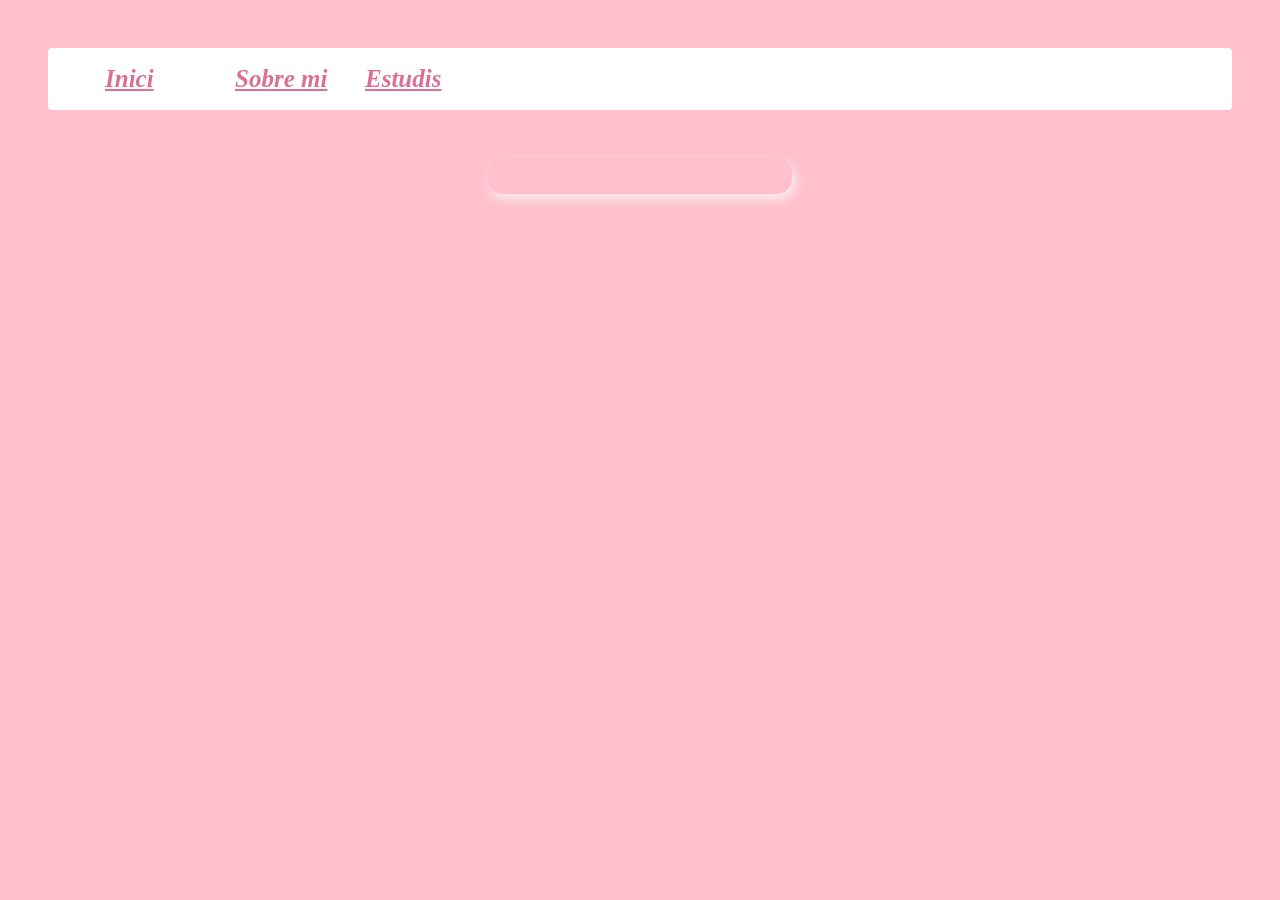
==== index.html @ 6b0e2901 "Add files via upload" ====
<!DOCTYPE html>
<html>
<head>
	<meta http-equiv="content-type" content="text/html; charset=utf-8" />
	<title>Portfoli de Lidia</title>
    <link rel="stylesheet" href="css/style.css">
</head>

<body>

    <ul>
        <li><a href="../index.html">Inici</a></li>
        <li><a href="./pages/sobre_mi.html">Sobre mi</a></li>
        <li><a href="./estudis.html">Estudis</a></li>   
    </ul>

            <footer class="copyright">
            <p>
                © 2026 Lidia Castillo Ruiz - Tots els drets reservats
            </p>
        </footer>
</body>
</html>
---- css/style.css ----
body {
    background-color: pink;
    color: white;
    margin: 0px;
}

img {
    width: 95px;
    height: 130px;
    object-fit: cover;
    border-radius: 25px;
    border: 5px solid white;
    box-shadow: 5px 5px 15px 5px rgb(235, 195, 216);
    margin: 20px auto;

}


ul {
    list-style-type: none;
    overflow: hidden;
    background-color: white;
    outline: auto;
    text-decoration-color: pink;
    margin: 50px;
}

ul li {
    font-size: 25px;
    font-weight: bolder;
    font-style: oblique;
    padding: 10px;
    float: left;
    width: 100px;
    margin: 5px
}

ul li a {
    color: palevioletred;
}

.text {
    padding: 20px 25px;
    border-radius: 25px;
    width: 450px;
    box-sizing: border-box;
    float: left;
    margin: 20px;
}

.dades_personals {
    background: linear-gradient(135deg, #ffffff);
    padding: 20px 25px;
    border-radius: 25px;
    box-shadow: 3px 5px 12px #faf1f4;
    width: 450px;
    box-sizing: border-box;
    margin: 20px auto;
    text-align: center;

}

.dades_personals p {
    font-family: Georgia, serif;
    font-size: 20px;
    color: pink;
    line-height: 1.35;
    margin: 0;
}

.sobre_mi {
    color: rgb(82, 81, 81)
}

.els_meus_gustos {
    color: rgb(82, 81, 81)
}

.aficions {
    color: rgb(82, 81, 81)
}

.link {
    margin: 10px;
    background: linear-gradient(135deg, #ffcede);
    padding: 10px 15px;
    border-radius: 15px;
    box-shadow: 3px 5px 12px #552f3c;
    width: 150px;
    box-sizing: border-box;
    float: center;
    margin: 20px auto;
    font-style: oblique;
}

.copyright {
    background: linear-gradient(135deg, #ffffff);
    padding: 10px 15px;
    border-radius: 15px;
    box-shadow: 3px 5px 12px #faf1f4;
    width: 304px;
    box-sizing: border-box;
    float: center;
    margin: 20px auto;
}

.copyright p {
    font-family: Georgia, serif;
    font-size: 12px;
    color: pink;
    line-height: 1.35;
    margin: 0px auto; 
}

header {
    font-size: 28px;
    font-weight: bolder;
    font-style: oblique;
    padding: 0px;
    width: 600px;   
    margin: 30px auto; 

}

.horari table {
    background: linear-gradient(135deg, #ffcede);
    padding: 20px 15px;
    border-radius: 15px;
    box-shadow: 3px 5px 12px #552f3c;
    width: 800px;
    box-sizing: border-box;
    float: center;
    margin: 20px auto;
    font-style: oblique;
}

.horari th  {
    border: 3px solid white;
    padding: 0px;
    width: 900px;   
    margin: 30px auto; 
    padding: 30px;
    font-size: 30px;
}

.horari td {
   border: 1px solid white;
   font-style: normal;
   margin: 20px auto;
   text-align: center;
   padding: 50px;

}
.horari thead {
    font-size: 25px;
    font-weight: bolder;
    font-style: oblique;
    padding: 0px;
    width: 900px;   
    margin: 30px auto; 
    background-color: #eebbcd;

}

.descans1 {
    font-size: 20px;
    font-weight: bolder;
    font-style: initial;
    background-color: #eebbcd;
}

.descans2 {
    font-size: 20px;
    font-weight: bolder;
    font-style: initial;
    background-color: #eebbcd;
}

.Anglés {
    background-color: #ec8eaf;
}

.Programació {
    background-color: #f7c5d6;
}

.Muntatge {
    background-color: #ffafca
}

.Xarxes {
    background-color: #df94ad
}

.Ofimatica {
    background-color: #c5718d
}

.Tutoria {
    background-color: #c76585
}

.IPO {
    background-color: #8b4058da
}

.Digitalització {
    background-color: #d199ab
}

.Sostenibilitat {
    background-color: #b62b57e1
}

.Monolloc {
    background-color: #f56495ce
}

.theadnv {
    border: 3px solid white;
    padding: 0px;
    width: 900px;   
    margin: 30px auto; 
    padding: 30px;
}

.color1 {
    background-color: #c76585;
}

.color2 {
    background-color: #ec8eaf;
}

.eight {
    background-color: #c76585;
}

.tf {
    background-color: #c76585;
}

.ts {
    background-color: #ec8eaf;
}

.calendari table {
    background: linear-gradient(135deg, #ffcede);
    padding: 50px 30px;
    border-radius: 15px;
    box-shadow: 3px 5px 12px #552f3c;
    width: 1000px;
    box-sizing: border-box;
    float: center;
    margin: 20px auto;
    font-style: oblique;
}

.calendari th  {
    border: 3px solid white;
    padding: 0px;
    width: 900px;   
    margin: 30px auto; 
    padding: 30px;
}

.calendari td {
   border: none;
   font-style: normal;
   font-size: 50px;
   margin: 20px auto;
   text-align: center;
   padding: 50px;
   font-size: 40px;

}
.calendari thead {
    font-size: 25px;
    font-weight: bolder;
    font-style: oblique;
    padding: 0px;
    width: 900px;   
    margin: 30px auto; 
    background-color: #eebbcd;
}


h1 {
    font-size: 40px;
    font-weight: bolder;
    font-style: oblique;
    width: 900px; 
    margin: 30px auto;  
    text-align: center;
    background: linear-gradient(135deg, #ffcede);
    padding: 5px 5px;
    border-radius: 15px;
    box-shadow: 10px 12px 25px #f8f6f7;
    width: 400px;
    box-sizing: border-box;
    float: center;
    font-style: oblique;
}
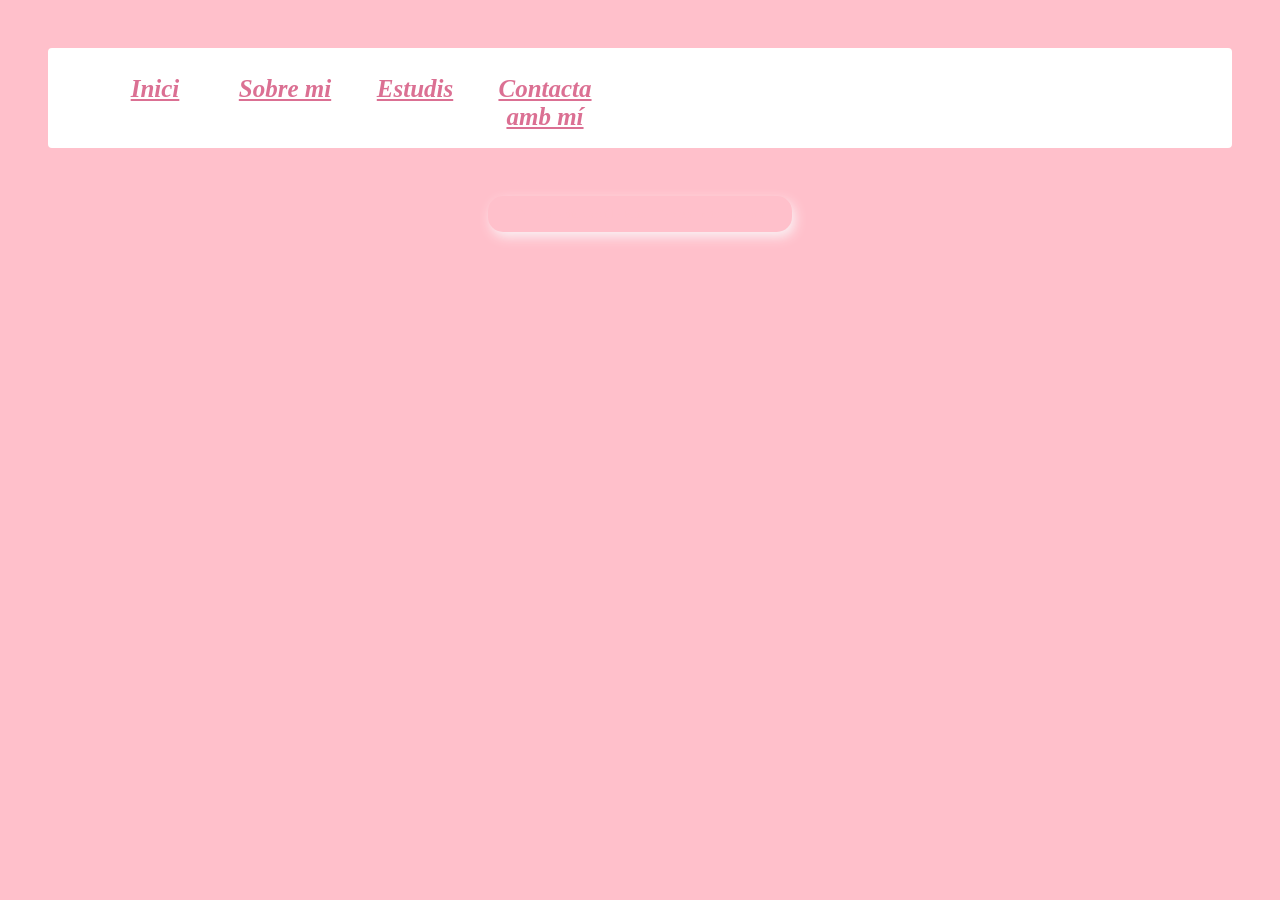
==== commit 185b6bad: "Add files via upload" ====
--- a/index.html
+++ b/index.html
@@ -8,11 +8,12 @@
 
 <body>
 
-    <ul>
-        <li><a href="../index.html">Inici</a></li>
-        <li><a href="./pages/sobre_mi.html">Sobre mi</a></li>
-        <li><a href="./estudis.html">Estudis</a></li>   
-    </ul>
+<ul>
+    <li><a href="./index.html">Inici</a></li>
+    <li><a href="./pages/sobre_mi.html">Sobre mi</a></li>
+    <li><a href="./pages/estudis.html">Estudis</a></li>
+    <li><a href="./pages/contacta.html">Contacta amb mí</a></li>
+</ul>
 
             <footer class="copyright">
             <p>
--- a/css/style.css
+++ b/css/style.css
@@ -2,6 +2,7 @@
     background-color: pink;
     color: white;
     margin: 0px;
+    text-align: center;
 }
 
 img {
@@ -23,6 +24,10 @@
     outline: auto;
     text-decoration-color: pink;
     margin: 50px;
+    text-align: center;
+    align-items: center;
+    padding-top: 10px;
+    float: center;
 }
 
 ul li {
@@ -32,11 +37,17 @@
     padding: 10px;
     float: left;
     width: 100px;
-    margin: 5px
+    margin: 5px;
+    text-align: center;
+    padding-top: 10px;
+    float: center;
 }
 
 ul li a {
     color: palevioletred;
+    text-align: center;
+    padding-top: 10px;
+    float: center;
 }
 
 .text {
@@ -46,6 +57,10 @@
     box-sizing: border-box;
     float: left;
     margin: 20px;
+}
+
+.title {
+    text-align: center;
 }
 
 .dades_personals {
@@ -119,6 +134,7 @@
     padding: 0px;
     width: 600px;   
     margin: 30px auto; 
+    text-align: center;
 
 }
 
@@ -287,17 +303,52 @@
 
 h1 {
     font-size: 40px;
-    font-weight: bolder;
-    font-style: oblique;
-    width: 900px; 
+    font-weight: bolder; 
     margin: 30px auto;  
-    text-align: center;
     background: linear-gradient(135deg, #ffcede);
     padding: 5px 5px;
     border-radius: 15px;
     box-shadow: 10px 12px 25px #f8f6f7;
     width: 400px;
     box-sizing: border-box;
-    float: center;
-    font-style: oblique;
-}
+    font-style: oblique;
+}
+
+/* FORMULARI */
+form {
+    align-items: center;
+    width: 300px;
+    float: center;
+    margin: 10px auto;
+}
+
+.lb {
+    margin-top: 25px;
+}
+
+.lb label {
+    padding: 10px 10px;
+    font-size: 20px;
+    font-weight: bolder;
+    font-style: oblique;
+    background: linear-gradient(135deg, #ffcede);
+    border-radius: 15px;
+    box-shadow: 10px 12px 25px #f8f6f7;
+    font-style: italic;
+
+    /* 
+    text-align: center;
+    box-sizing: border-box;
+    float: center;
+    margin-bottom: 100px;
+    align-items: center; */
+}
+
+.lb input, textarea {
+    margin-top: 25px;
+    font-size: 20px;
+    font-weight: bolder;
+    font-style: italic;
+    width: 256px; 
+    text-align: center; 
+}
